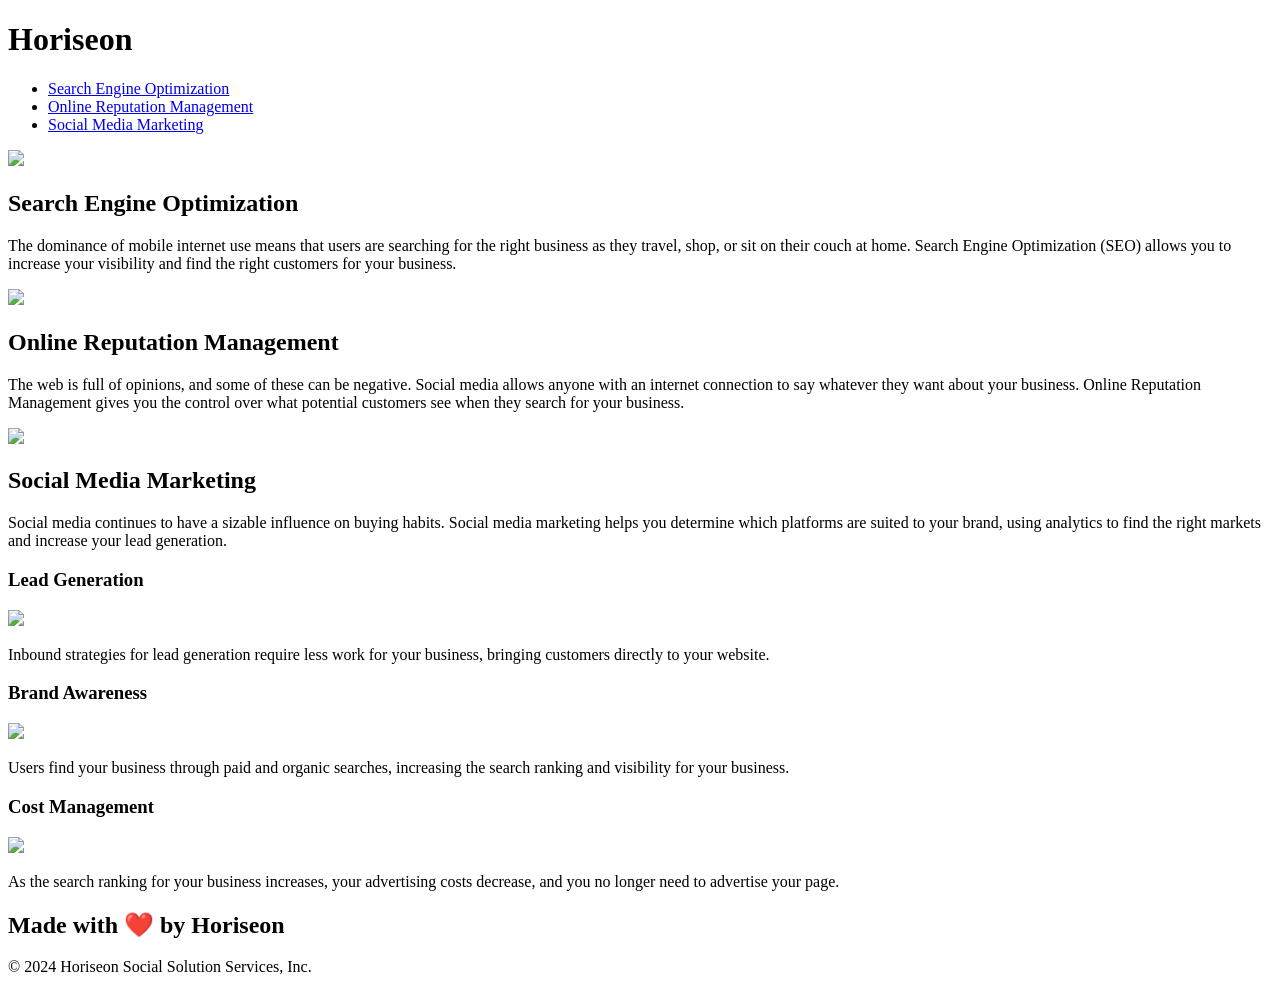
==== assets/index.html @ 3ebf1f55 "added html code" ====
<!DOCTYPE html>
<html lang="en-us">

<head>
    <meta charset="UTF-8" />
    <link rel="stylesheet" href="./assets/css/style.css">
    <title>website</title>
</head>

<body>
    <div class="header">
        <h1>Hori<span class="seo">seo</span>n</h1>
        <div>
            <ul>
                <li>
                    <a href="#search-engine-optimization">Search Engine Optimization</a>
                </li>
                <li>
                    <a href="#online-reputation-management">Online Reputation Management</a>
                </li>
                <li>
                    <a href="#social-media-marketing">Social Media Marketing</a>
                </li>
            </ul>
        </div>
    </div>
    <div class="hero"></div>
    <div class="content">
        <div class="search-engine-optimization">
            <img src="https://static.bc-edx.com/coding/full-stack/01-HTML-Git-CSS/assets/search-engine-optimization.jpg" class="float-left" />
            <h2>Search Engine Optimization</h2>
            <p>
                The dominance of mobile internet use means that users are searching for the right business as they travel, shop, or sit on their couch at home. Search Engine Optimization (SEO) allows you to increase your visibility and find the right customers for your business.
            </p>
        </div>
        <div id="online-reputation-management" class="online-reputation-management">
            <img src="https://static.bc-edx.com/coding/full-stack/01-HTML-Git-CSS/assets/online-reputation-management.jpg" class="float-right" />
            <h2>Online Reputation Management</h2>
            <p>
                The web is full of opinions, and some of these can be negative. Social media allows anyone with an internet connection to say whatever they want about your business. Online Reputation Management gives you the control over what potential customers see when they search for your business.
            </p>
        </div>
        <div id="social-media-marketing" class="social-media-marketing">
            <img src="https://static.bc-edx.com/coding/full-stack/01-HTML-Git-CSS/assets/social-media-marketing.jpg" class="float-left" />
            <h2>Social Media Marketing</h2>
            <p>
                Social media continues to have a sizable influence on buying habits. Social media marketing helps you determine which platforms are suited to your brand, using analytics to find the right markets and increase your lead generation.
            </p>
        </div>
    </div>
    <div class="benefits">
        <div class="benefit-lead">
            <h3>Lead Generation</h3>
            <img src="https://static.bc-edx.com/coding/full-stack/01-HTML-Git-CSS/assets/lead-generation.png" />
            <p>
                Inbound strategies for lead generation require less work for your business, bringing customers directly to your website.
            </p>
        </div>
        <div class="benefit-brand">
            <h3>Brand Awareness</h3>
            <img src="https://static.bc-edx.com/coding/full-stack/01-HTML-Git-CSS/assets/brand-awareness.png" />
            <p>
                Users find your business through paid and organic searches, increasing the search ranking and visibility for your business.
            </p>
        </div>
        <div class="benefit-cost">
            <h3>Cost Management</h3>
            <img src="https://static.bc-edx.com/coding/full-stack/01-HTML-Git-CSS/assets/cost-management.png" />
            <p>
                As the search ranking for your business increases, your advertising costs decrease, and you no longer need to advertise your page.
            </p>
        </div>
    </div>
    <div class="footer">
        <h2>Made with ❤️️ by Horiseon</h2>
        <p>
            &copy; 2024 Horiseon Social Solution Services, Inc.
        </p>
    </div>
</body>

</html>
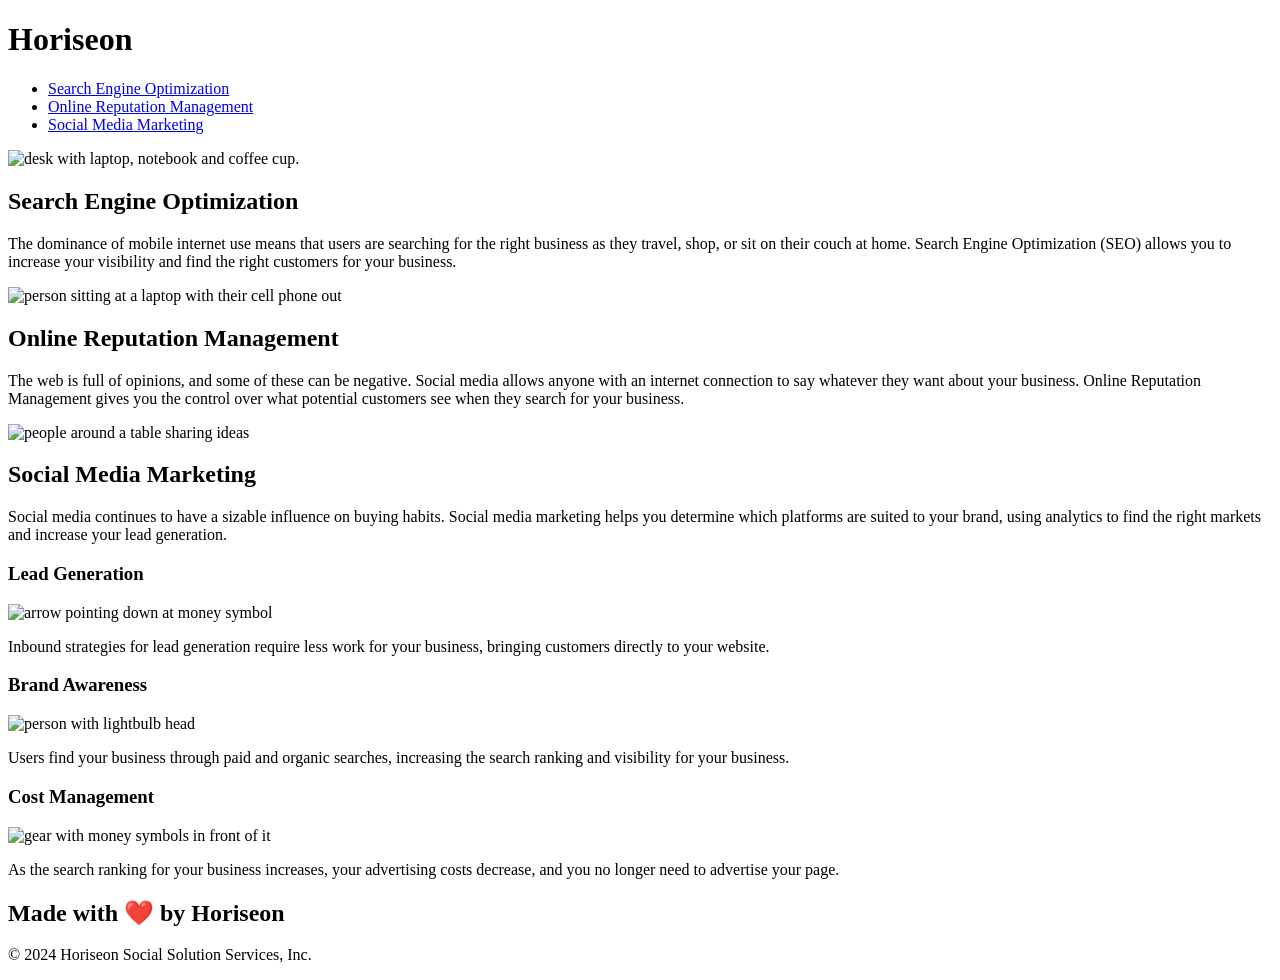
==== commit 5244aa9b: "img alt attributes" ====
--- a/assets/index.html
+++ b/assets/index.html
@@ -9,8 +9,12 @@
 
 <body>
     <div class="header">
+        <header>
         <h1>Hori<span class="seo">seo</span>n</h1>
+        </header>
         <div>
+            <aside>
+            <nav>
             <ul>
                 <li>
                     <a href="#search-engine-optimization">Search Engine Optimization</a>
@@ -22,60 +26,78 @@
                     <a href="#social-media-marketing">Social Media Marketing</a>
                 </li>
             </ul>
+            </nav>
+            </aside>
         </div>
     </div>
+    <main>
     <div class="hero"></div>
     <div class="content">
+        <section>
         <div class="search-engine-optimization">
-            <img src="https://static.bc-edx.com/coding/full-stack/01-HTML-Git-CSS/assets/search-engine-optimization.jpg" class="float-left" />
+            <img src="https://static.bc-edx.com/coding/full-stack/01-HTML-Git-CSS/assets/search-engine-optimization.jpg" class="float-left" alt="desk with laptop, notebook and coffee cup." />
             <h2>Search Engine Optimization</h2>
             <p>
                 The dominance of mobile internet use means that users are searching for the right business as they travel, shop, or sit on their couch at home. Search Engine Optimization (SEO) allows you to increase your visibility and find the right customers for your business.
             </p>
         </div>
+        </section>
+        <section>
         <div id="online-reputation-management" class="online-reputation-management">
-            <img src="https://static.bc-edx.com/coding/full-stack/01-HTML-Git-CSS/assets/online-reputation-management.jpg" class="float-right" />
+            <img src="https://static.bc-edx.com/coding/full-stack/01-HTML-Git-CSS/assets/online-reputation-management.jpg" class="float-right" alt="person sitting at a laptop with their cell phone out" />
             <h2>Online Reputation Management</h2>
             <p>
                 The web is full of opinions, and some of these can be negative. Social media allows anyone with an internet connection to say whatever they want about your business. Online Reputation Management gives you the control over what potential customers see when they search for your business.
             </p>
         </div>
+        </section>
+        <section>
         <div id="social-media-marketing" class="social-media-marketing">
-            <img src="https://static.bc-edx.com/coding/full-stack/01-HTML-Git-CSS/assets/social-media-marketing.jpg" class="float-left" />
+            <img src="https://static.bc-edx.com/coding/full-stack/01-HTML-Git-CSS/assets/social-media-marketing.jpg" class="float-left" alt="people around a table sharing ideas" />
             <h2>Social Media Marketing</h2>
             <p>
                 Social media continues to have a sizable influence on buying habits. Social media marketing helps you determine which platforms are suited to your brand, using analytics to find the right markets and increase your lead generation.
             </p>
         </div>
+        </section>
     </div>
     <div class="benefits">
+        <section>
         <div class="benefit-lead">
             <h3>Lead Generation</h3>
-            <img src="https://static.bc-edx.com/coding/full-stack/01-HTML-Git-CSS/assets/lead-generation.png" />
+            <img src="https://static.bc-edx.com/coding/full-stack/01-HTML-Git-CSS/assets/lead-generation.png" alt="arrow pointing down at money symbol" />
             <p>
                 Inbound strategies for lead generation require less work for your business, bringing customers directly to your website.
             </p>
         </div>
+        </section>
+        <section>
         <div class="benefit-brand">
             <h3>Brand Awareness</h3>
-            <img src="https://static.bc-edx.com/coding/full-stack/01-HTML-Git-CSS/assets/brand-awareness.png" />
+            <img src="https://static.bc-edx.com/coding/full-stack/01-HTML-Git-CSS/assets/brand-awareness.png" alt="person with lightbulb head" />
             <p>
                 Users find your business through paid and organic searches, increasing the search ranking and visibility for your business.
             </p>
         </div>
+        </section>
+        <section>
         <div class="benefit-cost">
             <h3>Cost Management</h3>
-            <img src="https://static.bc-edx.com/coding/full-stack/01-HTML-Git-CSS/assets/cost-management.png" />
+            <img src="https://static.bc-edx.com/coding/full-stack/01-HTML-Git-CSS/assets/cost-management.png" alt="gear with money symbols in front of it" />
             <p>
                 As the search ranking for your business increases, your advertising costs decrease, and you no longer need to advertise your page.
             </p>
         </div>
+        </section>
     </div>
+    </main>
     <div class="footer">
+        <footer>
         <h2>Made with ❤️️ by Horiseon</h2>
         <p>
             &copy; 2024 Horiseon Social Solution Services, Inc.
         </p>
+        </footer>
     </div>
 </body>
 
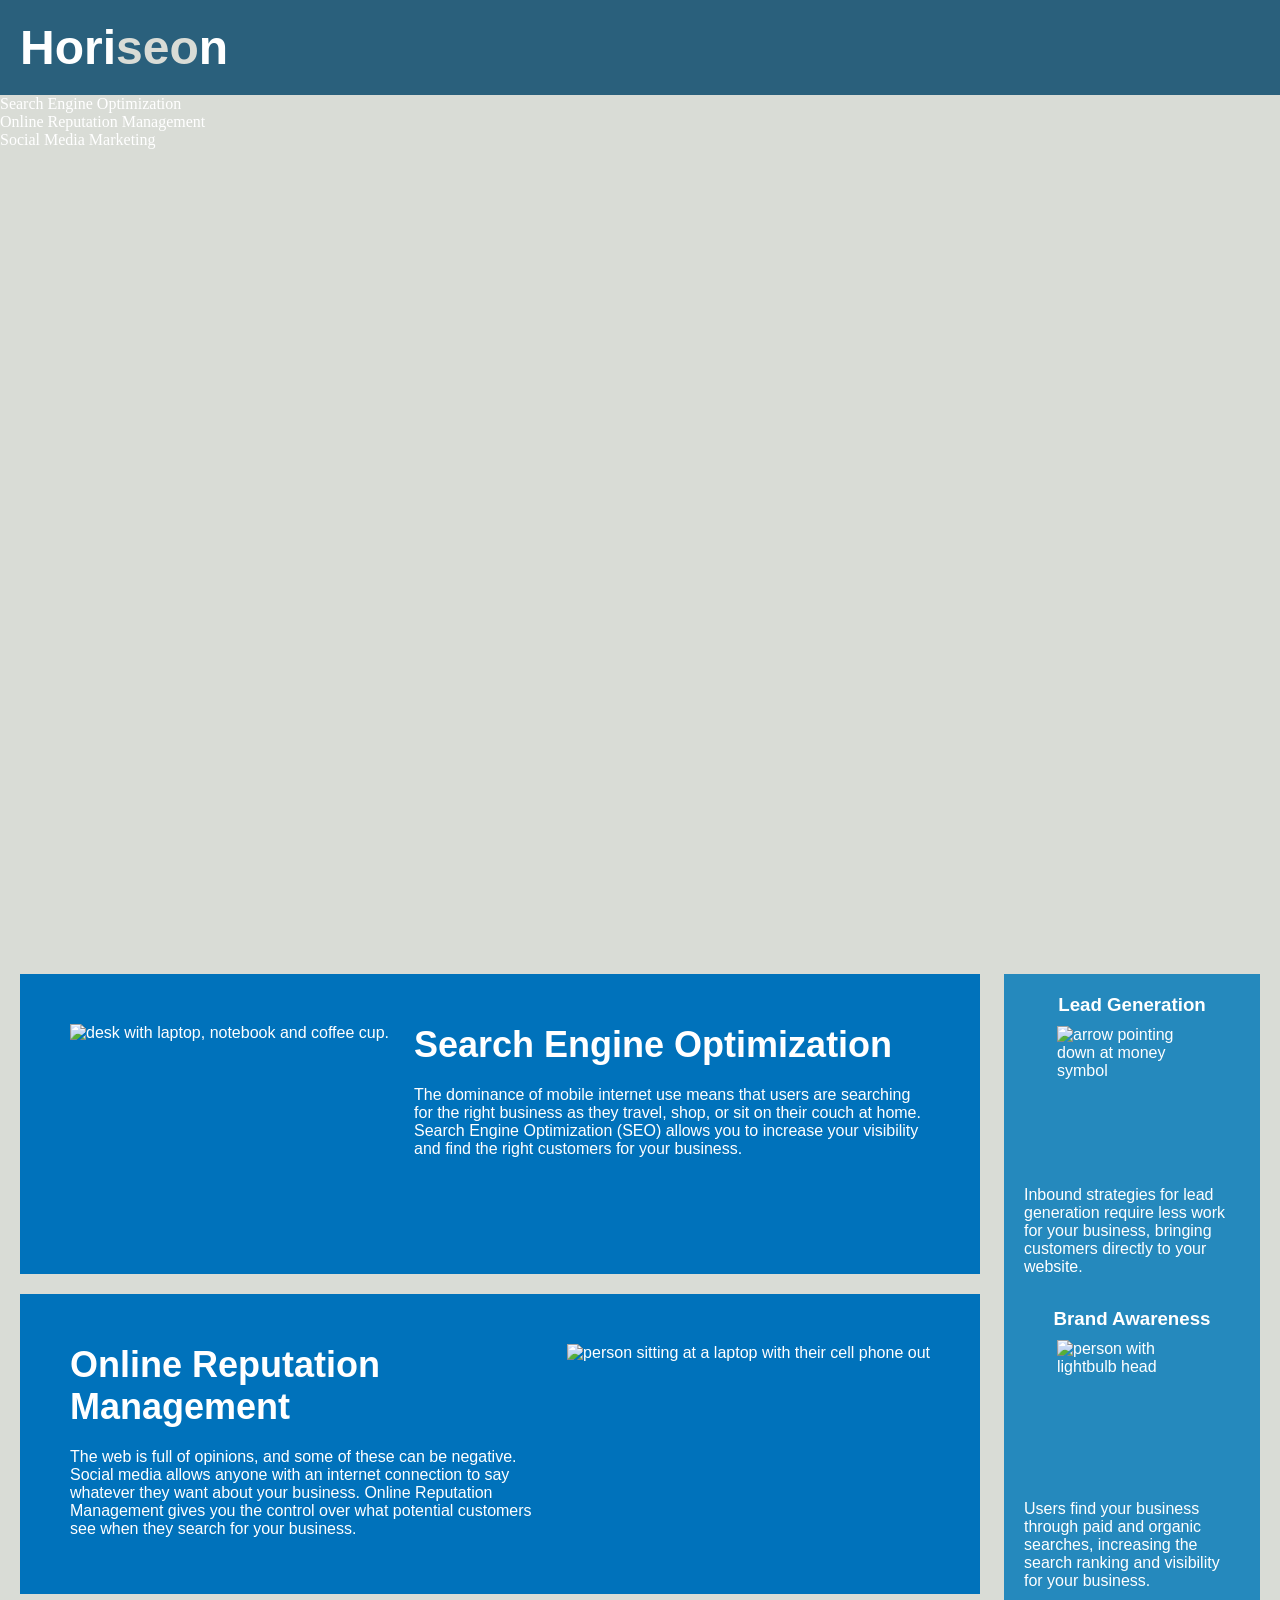
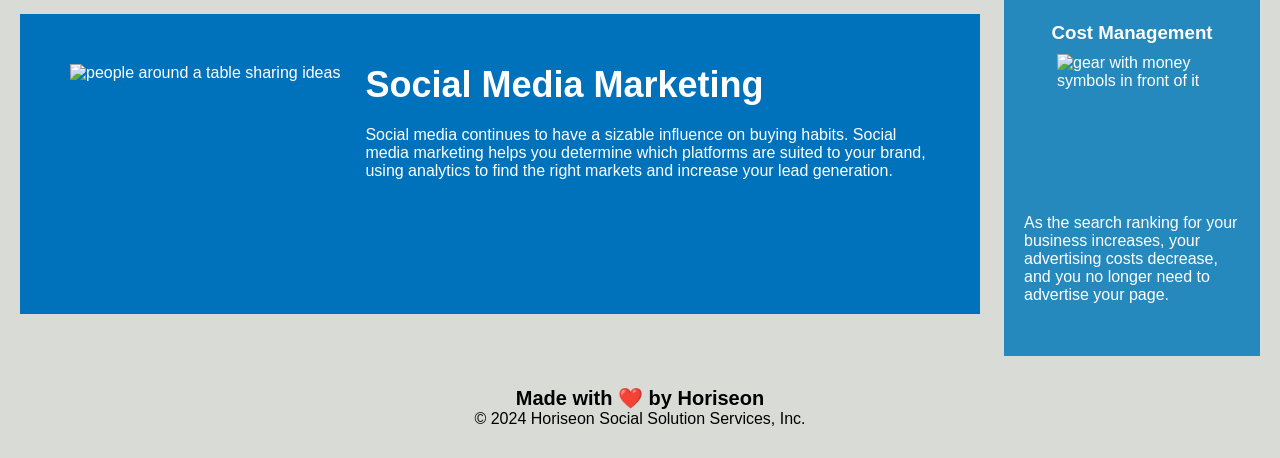
==== commit b44faf73: "updated css styles" ====
--- a/assets/index.html
+++ b/assets/index.html
@@ -3,8 +3,8 @@
 
 <head>
     <meta charset="UTF-8" />
-    <link rel="stylesheet" href="./assets/css/style.css">
-    <title>website</title>
+    <link rel="stylesheet" type="text/css" href="style.css" />
+    <title>Horiseon Marketing</title>
 </head>
 
 <body>
@@ -35,7 +35,7 @@
     <div class="content">
         <section>
         <div class="search-engine-optimization">
-            <img src="https://static.bc-edx.com/coding/full-stack/01-HTML-Git-CSS/assets/search-engine-optimization.jpg" class="float-left" alt="desk with laptop, notebook and coffee cup." />
+            <img src="https://static.bc-edx.com/coding/full-stack/01-HTML-Git-CSS/assets/search-engine-optimization.jpg" class="float-left" alt="desk with laptop, notebook and coffee cup." height="200" />
             <h2>Search Engine Optimization</h2>
             <p>
                 The dominance of mobile internet use means that users are searching for the right business as they travel, shop, or sit on their couch at home. Search Engine Optimization (SEO) allows you to increase your visibility and find the right customers for your business.
@@ -44,7 +44,7 @@
         </section>
         <section>
         <div id="online-reputation-management" class="online-reputation-management">
-            <img src="https://static.bc-edx.com/coding/full-stack/01-HTML-Git-CSS/assets/online-reputation-management.jpg" class="float-right" alt="person sitting at a laptop with their cell phone out" />
+            <img src="https://static.bc-edx.com/coding/full-stack/01-HTML-Git-CSS/assets/online-reputation-management.jpg" class="float-right" alt="person sitting at a laptop with their cell phone out" height="200" />
             <h2>Online Reputation Management</h2>
             <p>
                 The web is full of opinions, and some of these can be negative. Social media allows anyone with an internet connection to say whatever they want about your business. Online Reputation Management gives you the control over what potential customers see when they search for your business.
@@ -53,7 +53,7 @@
         </section>
         <section>
         <div id="social-media-marketing" class="social-media-marketing">
-            <img src="https://static.bc-edx.com/coding/full-stack/01-HTML-Git-CSS/assets/social-media-marketing.jpg" class="float-left" alt="people around a table sharing ideas" />
+            <img src="https://static.bc-edx.com/coding/full-stack/01-HTML-Git-CSS/assets/social-media-marketing.jpg" class="float-left" alt="people around a table sharing ideas" height="200"/>
             <h2>Social Media Marketing</h2>
             <p>
                 Social media continues to have a sizable influence on buying habits. Social media marketing helps you determine which platforms are suited to your brand, using analytics to find the right markets and increase your lead generation.
@@ -65,7 +65,7 @@
         <section>
         <div class="benefit-lead">
             <h3>Lead Generation</h3>
-            <img src="https://static.bc-edx.com/coding/full-stack/01-HTML-Git-CSS/assets/lead-generation.png" alt="arrow pointing down at money symbol" />
+            <img src="https://static.bc-edx.com/coding/full-stack/01-HTML-Git-CSS/assets/lead-generation.png" alt="arrow pointing down at money symbol" height="150" />
             <p>
                 Inbound strategies for lead generation require less work for your business, bringing customers directly to your website.
             </p>
@@ -74,7 +74,7 @@
         <section>
         <div class="benefit-brand">
             <h3>Brand Awareness</h3>
-            <img src="https://static.bc-edx.com/coding/full-stack/01-HTML-Git-CSS/assets/brand-awareness.png" alt="person with lightbulb head" />
+            <img src="https://static.bc-edx.com/coding/full-stack/01-HTML-Git-CSS/assets/brand-awareness.png" alt="person with lightbulb head" height="150" />
             <p>
                 Users find your business through paid and organic searches, increasing the search ranking and visibility for your business.
             </p>
@@ -83,7 +83,7 @@
         <section>
         <div class="benefit-cost">
             <h3>Cost Management</h3>
-            <img src="https://static.bc-edx.com/coding/full-stack/01-HTML-Git-CSS/assets/cost-management.png" alt="gear with money symbols in front of it" />
+            <img src="https://static.bc-edx.com/coding/full-stack/01-HTML-Git-CSS/assets/cost-management.png" alt="gear with money symbols in front of it" height="150" />
             <p>
                 As the search ranking for your business increases, your advertising costs decrease, and you no longer need to advertise your page.
             </p>
--- a/assets/style.css
+++ b/assets/style.css
@@ -0,0 +1,200 @@
+* {
+    box-sizing: border-box;
+    padding: 0;
+    margin: 0;
+}
+
+body {
+    background-color: #d9dcd6;
+}
+
+header {
+    padding: 20px;
+    font-family: 'Trebuchet MS', 'Lucida Sans Unicode', 'Lucida Grande', 'Lucida Sans', Arial, sans-serif;
+    background-color: #2a607c;
+    color: #ffffff;
+}
+
+header h1 {
+    display: inline-block;
+    font-size: 48px;
+}
+
+header h1 .seo {
+    color: #d9dcd6;
+}
+
+header div {
+    padding-top: 15px;
+    margin-right: 20px;
+    float: right;
+    font-family: 'Gill Sans', 'Gill Sans MT', Calibri, 'Trebuchet MS', sans-serif;
+    font-size: 20px;
+}
+
+header div ul {
+    list-style-type: none;
+}
+
+header div ul li {
+    display: inline-block;
+    margin-left: 25px;
+}
+
+a {
+    color: #ffffff;
+    text-decoration: none;
+}
+
+p {
+    font-size: 16px;
+}
+
+.hero {
+    height: 800px;
+    width: 100%;
+    margin-bottom: 25px;
+    background-image: url("https://static.bc-edx.com/coding/full-stack/01-HTML-Git-CSS/assets/digital-marketing-meeting.jpg");
+    background-size: cover;
+    background-position: center;
+}
+
+.float-left {
+    float: left;
+    margin-right: 25px;
+}
+
+.float-right {
+    float: right;
+    margin-left: 25px;
+}
+
+.content {
+    width: 75%;
+    display: inline-block;
+    margin-left: 20px;
+}
+
+.benefits {
+    margin-right: 20px;
+    padding: 20px;
+    clear: both;
+    float: right;
+    width: 20%;
+    height: 100%;
+    font-family: 'Gill Sans', 'Gill Sans MT', Calibri, 'Trebuchet MS', sans-serif;
+    background-color: #2589bd;
+}
+
+.benefit-lead {
+    margin-bottom: 32px;
+    color: #ffffff;
+}
+
+.benefit-brand {
+    margin-bottom: 32px;
+    color: #ffffff;
+}
+
+.benefit-cost {
+    margin-bottom: 32px;
+    color: #ffffff;
+}
+
+.benefit-lead h3 {
+    margin-bottom: 10px;
+    text-align: center;
+}
+
+.benefit-brand h3 {
+    margin-bottom: 10px;
+    text-align: center;
+}
+
+.benefit-cost h3 {
+    margin-bottom: 10px;
+    text-align: center;
+}
+
+.benefit-lead img {
+    display: block;
+    margin: 10px auto;
+    max-width: 150px;
+}
+
+.benefit-brand img {
+    display: block;
+    margin: 10px auto;
+    max-width: 150px;
+}
+
+.benefit-cost img {
+    display: block;
+    margin: 10px auto;
+    max-width: 150px;
+}
+
+.search-engine-optimization {
+    margin-bottom: 20px;
+    padding: 50px;
+    height: 300px;
+    font-family: 'Gill Sans', 'Gill Sans MT', Calibri, 'Trebuchet MS', sans-serif;
+    background-color: #0072bb;
+    color: #ffffff;
+}
+
+.online-reputation-management {
+    margin-bottom: 20px;
+    padding: 50px;
+    height: 300px;
+    font-family: 'Gill Sans', 'Gill Sans MT', Calibri, 'Trebuchet MS', sans-serif;
+    background-color: #0072bb;
+    color: #ffffff;
+}
+
+.social-media-marketing {
+    margin-bottom: 20px;
+    padding: 50px;
+    height: 300px;
+    font-family: 'Gill Sans', 'Gill Sans MT', Calibri, 'Trebuchet MS', sans-serif;
+    background-color: #0072bb;
+    color: #ffffff;
+}
+
+.search-engine-optimization img {
+    max-height: 200px;
+}
+
+.online-reputation-management img {
+    max-height: 200px;
+}
+
+.social-media-marketing img {
+    max-height: 200px;
+}
+
+.search-engine-optimization h2 {
+    margin-bottom: 20px;
+    font-size: 36px;
+}
+
+.online-reputation-management h2 {
+    margin-bottom: 20px;
+    font-size: 36px;
+}
+
+.social-media-marketing h2 {
+    margin-bottom: 20px;
+    font-size: 36px;
+}
+
+.footer {
+    padding: 30px;
+    clear: both;
+    font-family: 'Trebuchet MS', 'Lucida Sans Unicode', 'Lucida Grande', 'Lucida Sans', Arial, sans-serif;
+    text-align: center;
+}
+
+.footer h2 {
+    font-size: 20px;
+}
